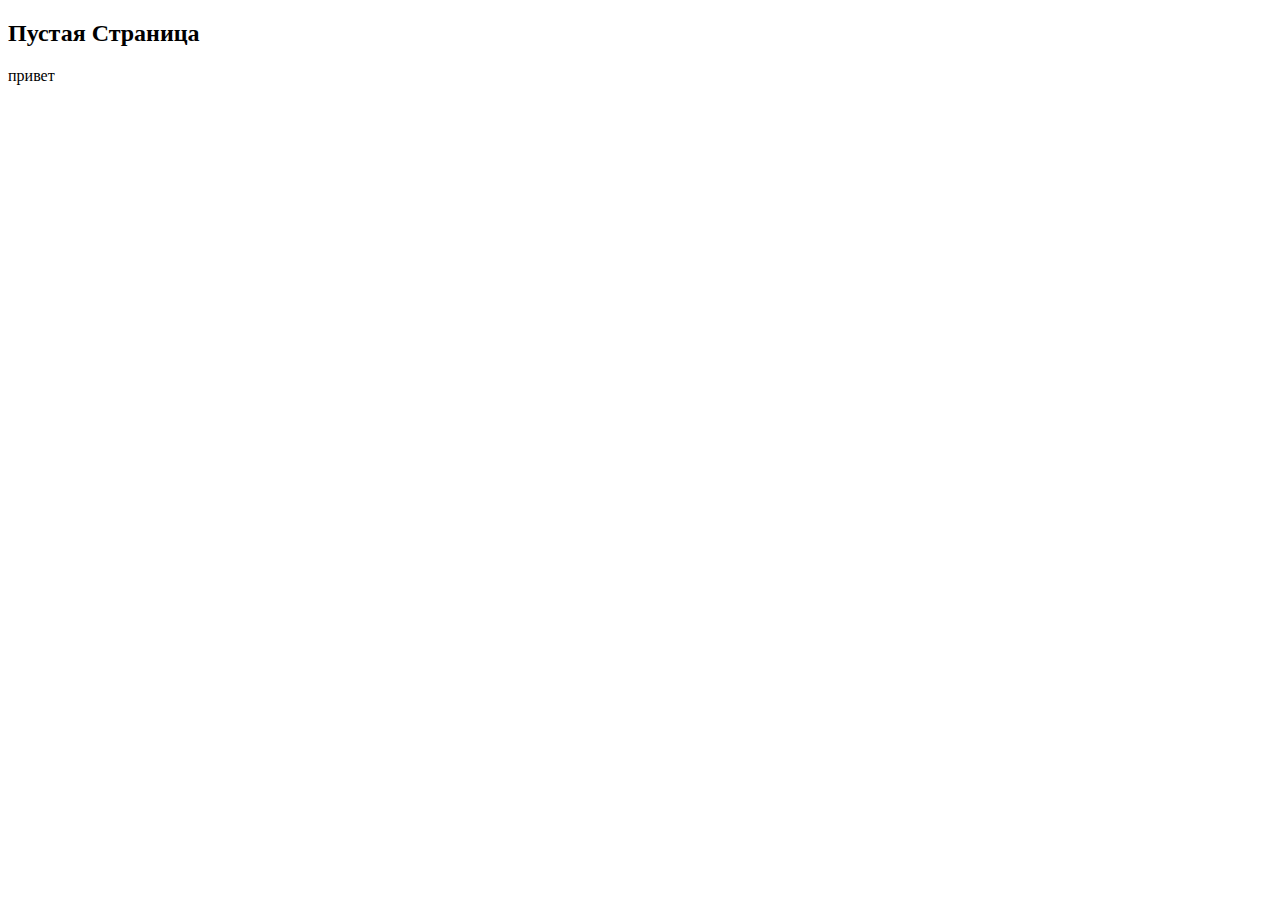
==== blank.html @ 996dacc6 "перемещает файлы уровнем выше" ====
<!DOCTYPE html>
<html lang="ru">
<head>
	<meta charset="UTF-8">
	<meta name="viewport" content="width=device-width, initial-scale=1.0">
	<title>Document</title>
</head>
<body>
	<h2>Пустая Страница</h2>
	<p>привет</p>
	
</body>
</html>
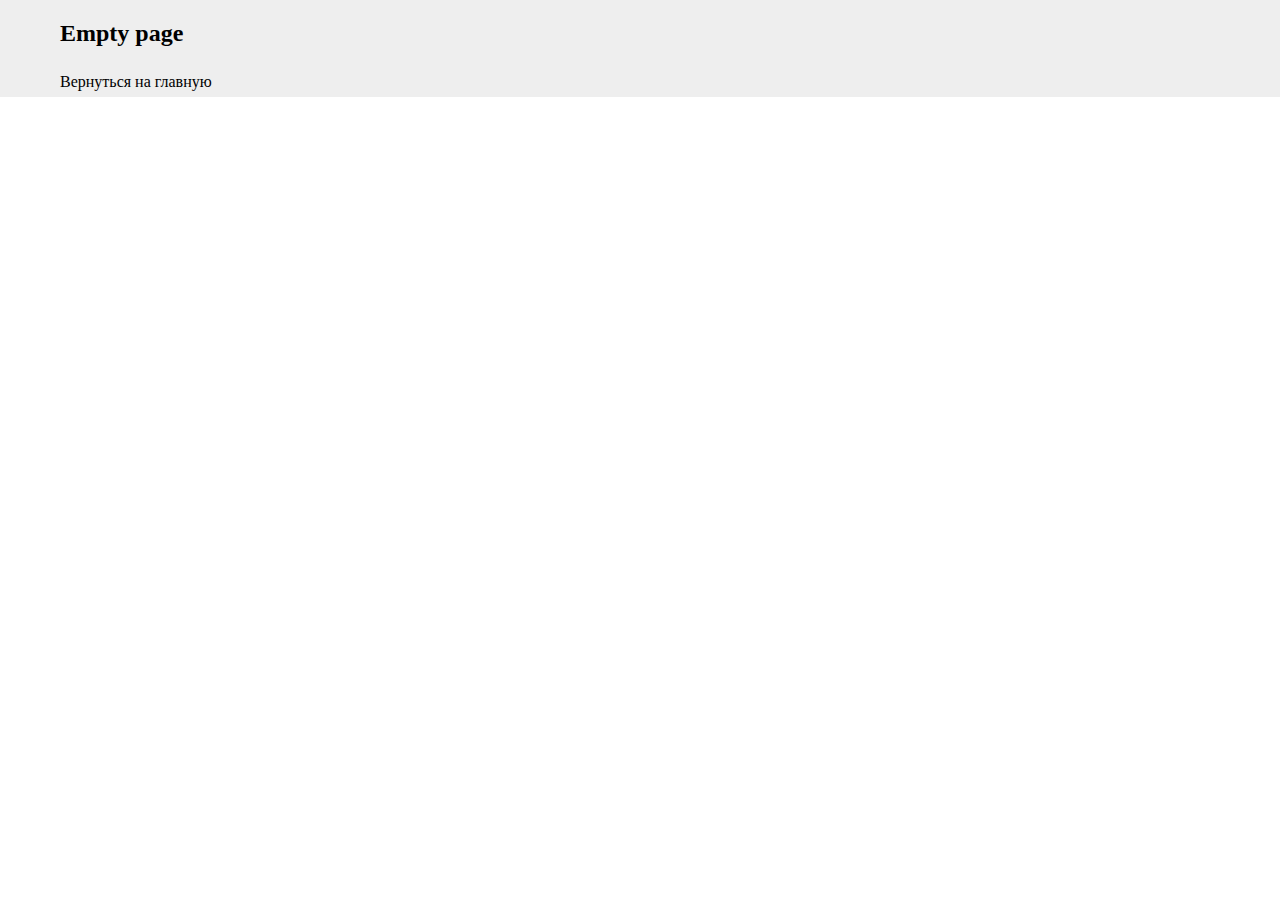
==== commit d873475d: "Правки" ====
--- a/blank.html
+++ b/blank.html
@@ -1,13 +1,24 @@
 <!DOCTYPE html>
 <html lang="ru">
-<head>
-	<meta charset="UTF-8">
-	<meta name="viewport" content="width=device-width, initial-scale=1.0">
-	<title>Document</title>
-</head>
-<body>
-	<h2>Пустая Страница</h2>
-	<p>привет</p>
-	
-</body>
-</html>+
+  <head>
+    <meta charset="UTF-8">
+    <meta name="viewport" content="width=device-width, initial-scale=1.0">
+    <title>Nerds - дизайн студия из Краснодара</title>
+    <link rel="icon" href="favicon.ico">
+    <link rel="icon" href="icon.svg" type="image/svg+xml">
+    <link rel="apple-touch-icon" href="img/icons/180.png">
+    <link rel="manifest" href="manifest.webmanifest">
+    <link rel="stylesheet" href="css/normalize.css">
+    <!-- <link rel="stylesheet" href="css/style.min.css"> -->
+    <link rel="stylesheet" href="css/style.css">
+  </head>
+
+  <header class="main-header">
+    <div class="container">
+      <h2>Empty page</h2>
+      <a href="index.html">Вернуться на главную</a>
+    </div>
+  </header>
+
+</html>
--- a/css/style.min.css
+++ b/css/style.min.css
@@ -0,0 +1 @@
+@-webkit-keyframes bounce{0%{-webkit-transform:translateY(800px);transform:translateY(800px)}50%{-webkit-transform:translateY(200px);transform:translateY(200px)}to{-webkit-transform:translateY(0);transform:translateY(0)}}@keyframes bounce{0%{-webkit-transform:translateY(800px);transform:translateY(800px)}50%{-webkit-transform:translateY(200px);transform:translateY(200px)}to{-webkit-transform:translateY(0);transform:translateY(0)}}@-webkit-keyframes shake{0%,to{-webkit-transform:translateX(0);transform:translateX(0)}10%,30%,50%,70%,90%{-webkit-transform:translateX(-10px);transform:translateX(-10px)}20%,40%,60%,80%{-webkit-transform:translateX(10px);transform:translateX(10px)}}@keyframes shake{0%,to{-webkit-transform:translateX(0);transform:translateX(0)}10%,30%,50%,70%,90%{-webkit-transform:translateX(-10px);transform:translateX(-10px)}20%,40%,60%,80%{-webkit-transform:translateX(10px);transform:translateX(10px)}}@font-face{font-family:"Roboto";src:url(../fonts/roboto.woff2) format(woff2),url(../fonts/roboto.woff) format(woff);font-weight:400;font-style:normal}@font-face{font-family:"Roboto";src:url(../fonts/robotomedium.woff2) format(woff2),url(../fonts/robotomedium.woff) format(woff);font-weight:500;font-style:normal}@font-face{font-family:"Roboto";src:url(../fonts/robotobold.woff2) format(woff2),url(../fonts/robotobold.woff) format(woff);font-weight:700;font-style:normal}:root{--basic-gray:#EEEEEE;--basic-darkgray:#4D4D4D;--textarea:#a2a2a2;--basic-lightgray:rgba(77,77,77,0.12);--basic-btn-gray:rgba(77,77,77,0.4);--basic-icons-gray:#E1E1E1;--basic-hover-gray:#DFDFDF;--basic-active-gray:#D5D5D5;--basic-br-gray:#DBDBDB;--basic-link-gray:rgba(166,166,166,0.2);--basic-linkhover-gray:rgba(166,166,166, 1);--basic-linkactive-gray:#231F20;--basic-red:#FB565A;--basic-hover-red:#E74246;--basic-active-red:#D7373B;--basic-link-red:rgba(251,86,90,0.3);--basic-linkactive-red:rgba(251,86,90,0.1);--basic-green:#00CA74;--basic-hover-green:#00BC6C;--basic-active-green:#00AA62;--basic-yellow:#EFC849;--basic-hover-yellow:#EAB534;--basic-active-yellow:#E5A722;--basic-white:#ffffff;--basic-black:#000000;--basic-text-gray:#283136}a{text-decoration:none}.page{height:100%}.page-body,a{color:var(--basic-black)}.page-body{position:relative;background-color:var(--basic-white);min-width:1160px;margin:0;padding:0;font-family:"Roboto","Arial",sans-serif;font-weight:400;font-size:16px;line-height:24px;min-height:100%}.page-body h1{font-weight:500;font-size:55px;line-height:55px}.container{width:1160px;margin:0 auto;padding:0 10px}.visually-hidden:not(:focus):not(:active),input[type=checkbox].visually-hidden,input[type=radio].visually-hidden{position:absolute;width:1px;height:1px;margin:-1px;border:0;padding:0;white-space:nowrap;-webkit-clip-path:inset(100%);clip-path:inset(100%);clip:rect(0 0 0 0);overflow:hidden}.main{margin-top:0;background-color:var(--basic-white)}.heading{text-align:center;margin-top:32px;margin-bottom:52px}.slider ul{margin:0;padding:0}.slider{position:relative;color:#000;padding-top:5%}.slide-wrapper{display:-webkit-box;display:-ms-flexbox;display:flex;-webkit-box-orient:vertical;-webkit-box-direction:normal;-ms-flex-direction:column;flex-direction:column}.slider-item{min-height:358px;margin-top:-4%}.site-wrapper{min-width:940px;background-position:top right;background-color:var(--basic-gray);background-repeat:no-repeat}.slide-background{position:absolute;top:-1%;left:397px;width:760px;height:431px;background-repeat:no-repeat;-o-object-fit:contain;object-fit:contain;background-position:right bottom;z-index:13}.site-wrapper-1,.site-wrapper-2,.site-wrapper-3{background-color:var(--basic-gray)}.site-wrapper-2,.site-wrapper-3{background-image:url(../img/content/slide2.png);background-position:right bottom;padding:13px 0 83px;background-repeat:no-repeat}.site-wrapper-3{background-image:url(../img/content/slide3.png)}.slider-list{margin:0;padding:0;list-style:none}.slide{display:none}.slide-current{display:block}.slide-title{width:700px;margin-bottom:0;margin-top:57px;font-size:55px;line-height:55px;font-weight:500;max-width:33%}.slider-item p{font-weight:400;font-size:16px;line-height:24px;margin-top:28px;max-width:30%}.main-header,.slider-controls{display:-webkit-box;display:-ms-flexbox;display:flex}.slider-controls{position:absolute;-webkit-box-pack:justify;-ms-flex-pack:justify;justify-content:space-between;bottom:23%;left:46%;z-index:20;width:90px}.slider-controls button,.slider-controls button::after{position:relative;padding:0;width:17px;height:17px;background-color:#fff;border:0;border-radius:50%;cursor:pointer}.slider-controls button::after{content:"";position:absolute;top:4px;left:4px;width:5px;height:5px;border:2px solid gray;opacity:0;display:block}.slider-controls .current::after{opacity:1}.main-header{-webkit-box-orient:vertical;-webkit-box-direction:normal;-ms-flex-direction:column;flex-direction:column;-webkit-box-align:center;-ms-flex-align:center;align-items:center;-ms-flex-wrap:wrap;flex-wrap:wrap;min-width:1160px;font-weight:500;background-color:var(--basic-gray);padding:0 10px}.main-header a{font-weight:500;font-size:16px;line-height:30px}.main-header-logo{color:var(--basic-black);padding-top:48px}.main-header-logo img:hover{opacity:.7}.main-header-logo img:active{opacity:.3}.main-navigation-wrapper{width:100%;background-color:var(--basic-gray)}.main-navigation,.site-navigation{display:-webkit-box;display:-ms-flexbox;display:flex}.main-navigation{-webkit-box-orient:vertical;-webkit-box-direction:normal;-webkit-box-pack:justify;-ms-flex-pack:justify;justify-content:space-between;-webkit-box-align:start;-ms-flex-align:start;align-items:flex-start;-ms-flex-direction:row;flex-direction:row;font-size:16px;line-height:20px;color:var(--basic-white);background-color:transparent}.site-navigation{-ms-flex-wrap:wrap;flex-wrap:wrap;width:518px;margin:74px 0 0;padding:0;list-style:none}.site-navigation li{margin-right:9%;margin-bottom:4%}.site-navigation li:nth-child(4n){margin-right:0}.cart,.site-navigation-current{position:relative}.site-navigation-current::after{content:"";position:absolute;right:20px;bottom:-17px;left:0;height:2px;width:100%;background-color:var(--basic-red)}.site-navigation a{padding:0;text-transform:uppercase}.main-navigation a:hover{color:var(--basic-red)}.main-navigation a:active,.maket-popup:active h2{color:var(--basic-black);opacity:.3}.cart{margin-top:74px;max-width:17%}.shopping_cart{text-transform:uppercase}.shopping_cart a,.site-navigation a{font-weight:500;font-size:16px;line-height:30px}.shopping_cart::before{content:"";width:32px;height:32px;position:absolute;background-image:url(../img/icons/cart.svg);background-repeat:no-repeat;top:8px;left:-38px}.submit{width:259px;height:50px;border-radius:3px;margin-top:20px;border:0}.submit button:active,button:focus{outline:0;decoration:none}.submit:hover{background-color:var(--basic-hover-red)}.submit:active{background-color:var(--basic-active-red)}.button{font-weight:500;font-size:16px;line-height:45px;border-radius:3px;text-transform:uppercase;cursor:pointer;text-align:center;background-color:var(--basic-red);color:var(--basic-white)}.button:active{color:rgba(255,255,255,.3);-webkit-box-shadow:inset 0 3px 0 rgba(0,1,1,.1);box-shadow:inset 0 3px 0 rgba(0,1,1,.1)}.btn-sort{cursor:pointer;opacity:.3}.btn-sort:hover{opacity:.6}.btn-sort:active,.partnership-item:hover img{opacity:1}.btn-green-order,.btn-more,.btn-red-order,.btn-yellow-order{background-color:var(--basic-red);width:240px;display:block;border-radius:3px;margin-top:37px;padding:3px 0}.btn-more:hover{background-color:var(--basic-hover-red)}.btn-more:active{background-color:var(--basic-active-red)}.btn-green-order,.btn-red-order,.btn-yellow-order{width:160px;margin-top:6px;padding:1% 0;-webkit-box-ordinal-group:4;-ms-flex-order:3;order:3}.btn-red-order:hover{background-color:var(--basic-hover-red)}.btn-red-order:active{background-color:var(--basic-active-red)}.btn-green-order,.btn-yellow-order{background-color:var(--basic-green)}.btn-green-order:hover{background-color:var(--basic-hover-green)}.btn-green-order:active{background-color:var(--basic-active-green)}.btn-yellow-order{background-color:var(--basic-yellow)}.btn-yellow-order:hover{background-color:var(--basic-hover-yellow)}.btn-yellow-order:active{background-color:var(--basic-active-yellow)}.btn-social{background-color:var(--basic-icons-gray);border-radius:50%;width:81px;height:81px;position:relative}.btn-social:hover{background:-webkit-gradient(linear,left bottom,left top,from(#e74246),to(#e74246)),#fff;background:-o-linear-gradient(bottom,#e74246,#e74246),#fff;background:linear-gradient(0deg,#e74246,#e74246),#fff}.btn-social:active{background:-webkit-gradient(linear,left bottom,left top,from(#d7373b),to(#d7373b)),#fff;background:-o-linear-gradient(bottom,#d7373b,#d7373b),#fff;background:linear-gradient(0deg,#d7373b,#d7373b),#fff}.btn-social img{position:absolute;left:30px;top:33px;max-width:25px;max-height:25px;-o-object-fit:contain;object-fit:contain}.btn-social:last-child{margin-right:0}.icon-active:active{opacity:.3}.btn-write{background-color:var(--basic-red);width:199px;padding:2px 10px;display:block;border-radius:3px;margin:9px auto 10px}.btn-write:hover{background-color:var(--basic-hover-red)}.btn-write:active{background-color:var(--basic-active-red)}.btn-maket{padding:16px 73.5px;border-radius:3px}.btn-maket:hover{background-color:var(--basic-hover-red)}.btn-maket:active{background-color:var(--basic-active-red)}.btn-pagination{width:50px;margin:10px;-webkit-box-sizing:border-box;box-sizing:border-box;line-height:50px}.active-pagination,.btn-pagination,.btn-pagination-next{height:50px;display:inline-block;text-align:center;border-radius:3px;background:var(--basic-gray)}.active-pagination,.btn-pagination:hover{outline:3px transparent;-webkit-box-sizing:border-box;box-sizing:border-box}.active-pagination{border:3px solid var(--basic-gray);line-height:45px;width:50px;margin:10px 10px 0 0}.btn-pagination:hover{background:var(--basic-hover-gray);cursor:pointer}.btn-pagination:active{background:var(--basic-active-gray);-webkit-box-shadow:inset 0 3px 0 rgba(0,1,1,.1);box-shadow:inset 0 3px 0 rgba(0,1,1,.1);color:#a6a6a6;border:0;outline:3px transparent;line-height:50px}.btn-pagination-next{width:260px;margin:10px}.btn-pagination-next,.btn-pagination:active,.btn-show,.btn-show:hover{-webkit-box-sizing:border-box;box-sizing:border-box}.btn-show{width:260px;min-height:50px;display:inline-block;text-align:center;margin-top:34px;background-color:var(--basic-gray);border-radius:3px;background:var(--basic-gray);border:3px solid var(--basic-gray);text-transform:uppercase;outline:0}.btn-show:hover{background:var(--basic-br-gray);border:3px solid var(--basic-br-gray);cursor:pointer}.btn-show:active{background:var(--basic-active-gray);border:3px solid var(--basic-active-gray);-webkit-box-shadow:inset 0 3px 0 rgba(0,1,1,.1);box-shadow:inset 0 3px 0 rgba(0,1,1,.1);color:#a6a6a6}.pagination-item a,.services{padding:0}.services-item,.services-list{display:-webkit-box;display:-ms-flexbox;display:flex}.services-list{list-style-type:none;padding:0;margin-bottom:67px;margin-top:74px;-ms-flex-wrap:wrap;flex-wrap:wrap}.services-item{margin-right:100px;margin-bottom:1%;-webkit-box-orient:vertical;-webkit-box-direction:normal;-ms-flex-direction:column;flex-direction:column;max-width:26%}.advantages-item:nth-child(3),.services-item:nth-child(3n){margin-right:0}.features h3,.services-item h3{font-weight:700;text-transform:uppercase}.services-item h3{-webkit-box-ordinal-group:2;-ms-flex-order:1;order:1;font-size:24px;line-height:30px;margin:24px 0 0;max-width:100%}.features p,.services-item p{font-weight:400;line-height:24px}.services-item p{font-size:16px;margin-bottom:27px;-webkit-box-ordinal-group:3;-ms-flex-order:2;order:2}.services-item img{width:300px;height:146px;-o-object-fit:contain;object-fit:contain}.features,.features-list{display:-webkit-box;display:-ms-flexbox;display:flex;-webkit-box-orient:vertical;-webkit-box-direction:normal;-ms-flex-direction:column;flex-direction:column;-webkit-box-pack:justify;-ms-flex-pack:justify;justify-content:space-between}.features{max-width:69%;width:inherit}.features h2{font-weight:500;font-size:45px;line-height:45px;margin:76px 0 0;max-width:83%}.features h3{margin:37px 0 0;max-width:80%}.features p{font-size:17px;margin:32px 0 0;max-width:80%}.features-list{list-style-type:none;min-height:121px;max-width:75%;padding-left:38px;margin:22px 0 0}.advantages h3,.features h3,.features-item{font-size:16px;line-height:24px}.features-item{font-weight:400;position:relative;letter-spacing:.5px;max-width:100%}.features-item::before{content:"";position:absolute;width:25px;height:2px;top:11px;left:-38px;background-color:var(--basic-red);margin-right:15px;-webkit-transform:rotate(180deg);-ms-transform:rotate(180deg);transform:rotate(180deg)}.advantages,.advantages-list{display:-webkit-box;display:-ms-flexbox;display:flex}.advantages{-webkit-box-orient:vertical;-webkit-box-direction:normal;-ms-flex-direction:column;flex-direction:column;-webkit-box-align:center;-ms-flex-align:center;align-items:center;max-width:31%}.advantages h3{font-weight:700;text-transform:uppercase;margin:25px 0 0}.advantages-list{-ms-flex-wrap:wrap;flex-wrap:wrap;list-style-type:none;min-width:100%;font-weight:700;font-size:45px;line-height:64px;padding:0;margin-top:30px;margin-bottom:0}.advantages-item{margin-right:17px}.advantages-item p:nth-child(2){margin-top:10px;width:-webkit-min-content;width:-moz-min-content;width:min-content}.advantages-item p:first-of-type{font-weight:700;font-size:45px;line-height:64px}.advantages-item sup{font-weight:700;font-size:26px;line-height:40px;top:-.7em}.advantages-item p{font-weight:500;font-size:16px;line-height:21px;margin:0;color:var(--basic-text-gray)}.link-logo-adavantages{margin-top:34px}.link-logo-adavantages img{width:352px;height:220px;-o-object-fit:contain;object-fit:contain}.wrapper-features-advantages{display:-webkit-box;display:-ms-flexbox;display:flex;min-height:454px;-webkit-box-pack:justify;-ms-flex-pack:justify;justify-content:space-between;width:inherit}.partnership{margin:73px auto}.partnership-list{display:-webkit-box;display:-ms-flexbox;display:flex;-ms-flex-wrap:wrap;flex-wrap:wrap;-webkit-box-align:stretch;-ms-flex-align:stretch;align-items:stretch;-webkit-box-pack:start;-ms-flex-pack:start;justify-content:flex-start;list-style-type:none;padding:0;margin:0}.partnership-list::after,.partnership-list::before{content:"";min-width:100%;height:2px;margin-bottom:63px;background-color:var(--basic-gray)}.partnership-list::after{margin-top:9px;margin-bottom:38px}.partnership-item{position:relative;min-width:20%;margin:0 3% 1%}.partnership-item:nth-child(4n){margin-right:0;min-width:19%}.partnership-item img{opacity:.2;max-width:210px;max-height:200px;-o-object-fit:contain;object-fit:contain}.partnership-item::after{content:"";position:absolute;width:2px;height:52px;background-color:var(--basic-gray);opacity:1;right:-14px}.partnership-item:nth-child(4n+4)::after{display:none}.partnership-item img:active{opacity:.1}.contacts-button-map img,.main-footer{z-index:1}.map-iframe{width:100%}.map,.map-wrapper{background-position:center center;background-repeat:no-repeat}.map-wrapper{position:relative;display:-webkit-box;display:-ms-flexbox;display:flex;-webkit-box-pack:center;-ms-flex-pack:center;justify-content:center;background-attachment:fixed;background-size:contain;background-color:var(--basic-white);z-index:0}.map-wrapper iframe{z-index:0;width:100%}.map{background-image:url(../img/content/map-main.png)}.main-footer p:first-child{margin-top:14px}.footer-social,.text-footer{display:-webkit-box;display:-ms-flexbox;display:flex}.footer-social{-webkit-box-pack:justify;-ms-flex-pack:justify;justify-content:space-between;min-width:23%;margin-right:11%}.text-footer{-webkit-box-orient:vertical;-webkit-box-direction:normal;-ms-flex-direction:column;flex-direction:column;min-width:66%}.text-footer p:nth-child(2){margin-top:8px;max-width:70%}.text-prefer-footer{font-size:36px;line-height:36px;margin-bottom:0;font-weight:700}.modal-close,.modal-close::after{position:absolute;width:22px;height:22px}.modal-close{top:51px;right:89px;border:0;cursor:pointer;background-color:transparent;-webkit-animation:bounce .6s;animation:bounce .6s}.modal-close::after{content:"";top:0;left:0;background-image:url(../img/popup/modal-close.svg);background-repeat:no-repeat;background-position:0 0;opacity:.4}.modal-close:hover::after{opacity:1}.modal-close:active::after{opacity:.1}.popup-contacts-wrapper{font-weight:400;font-size:16px;line-height:18px;text-align:center;display:-webkit-box;display:-ms-flexbox;display:flex;-webkit-box-orient:vertical;-webkit-box-direction:normal;-ms-flex-direction:column;flex-direction:column;-ms-flex-pack:distribute;justify-content:space-around;position:absolute;top:10px;left:-210px;z-index:1}.wrapper-contacts{text-align:left;line-height:15px;width:68%;min-height:53%;word-break:break-all;z-index:1}.wrapper-contacts p:first-of-type{margin-top:-14px;margin-bottom:21px;min-height:11%}.contacts-phone{margin-bottom:30px}.popup-contacts h2{margin-top:9px;font-size:18px;margin-bottom:42px;max-height:17%;line-height:30px;max-width:100%}.popup-email{display:none;color:var(--basic-black)}.modal-show{display:block;-webkit-animation:bounce .6s;animation:bounce .6s}.modal-error{-webkit-animation:shake .6s;animation:shake .6s}.popup-email{position:fixed;top:0;right:0;bottom:0;left:0;margin:auto;width:960px;height:564px;z-index:51;background-color:var(--basic-white);-webkit-box-shadow:0 4px 4px rgba(0,0,0,.25);box-shadow:0 4px 4px rgba(0,0,0,.25)}.popup-email h2{margin-left:98px;font-size:44px;margin-top:49px}.email-form{display:-webkit-box;display:-ms-flexbox;display:flex;-ms-flex-wrap:wrap;flex-wrap:wrap;-webkit-box-pack:justify;-ms-flex-pack:justify;justify-content:space-between;margin:55px 0}.textarea{color:var(--textarea);padding-left:16px;padding-top:16px;min-width:740px}.email-icon-user,.user-icon-name{padding:16px}.wrapper-email{display:-webkit-box;display:-ms-flexbox;display:flex;-webkit-box-pack:justify;-ms-flex-pack:justify;justify-content:space-between;margin-top:-20px}.wrapper-email input[type=text],input[type=email]{min-width:324px}.wrapper-email input[type=text]{margin-right:38px}.map{position:relative;margin-top:-32px;z-index:1}.popup-contacts{position:absolute;-webkit-box-orient:vertical;-webkit-box-direction:normal;-ms-flex-direction:column;flex-direction:column;display:-webkit-box;display:-ms-flexbox;display:flex;-webkit-box-align:center;-ms-flex-align:center;align-items:center;-webkit-box-pack:center;-ms-flex-pack:center;justify-content:center;min-width:319px;min-height:308px;top:44px;left:220px;z-index:10;background-color:var(--basic-white)}.heading-email{width:960px;padding-left:100px}.heading-email h2{font-weight:700;font-size:45px;line-height:53px}.email-form{padding-left:100px;padding-right:100px}.maket-popup{background-color:var(--basic-gray);width:360px;height:231px;text-align:center;padding-top:10px;position:absolute;top:337px;-webkit-box-shadow:0 4px 4px rgba(0,0,0,.25);box-shadow:0 4px 4px rgba(0,0,0,.25);border-radius:3px;opacity:0}.maket-popup h2{text-transform:uppercase;font-size:18px;margin-top:32px;margin-bottom:-6px}.btn-maket-heading:hover{color:var(--basic-red);-webkit-transition:1s;-o-transition:1s;transition:1s}.btn-maket-heading:active{color:var(--basic-black);opacity:.3;-webkit-transition:0s;-o-transition:0s;transition:0s}.maket-popup p{margin-bottom:33px;line-height:22px}.footer-wrapper{display:-webkit-box;display:-ms-flexbox;display:flex;-webkit-box-pack:justify;-ms-flex-pack:justify;justify-content:space-between;-webkit-box-orient:horizontal;-webkit-box-direction:normal;-ms-flex-direction:row;flex-direction:row;-webkit-box-align:center;-ms-flex-align:center;align-items:center;min-height:216px}.product-maket-list{display:-ms-grid;display:grid;-ms-grid-columns:1fr 0 1fr;grid-template-columns:1fr 1fr;gap:67px 0;padding:0;margin-top:71px}.product-maket-item{list-style-type:none;position:relative;margin-right:42px}.product-maket-item:nth-child(even){margin-right:0}.maket-browser::before{content:"";position:absolute;top:-40px;left:-1px;width:360px;height:40px;background-image:url(../img/content/browserdark.svg);background-repeat:no-repeat;background-position:0 0;opacity:.3}.product-maket-item:hover .maket-browser::before,.product-maket-item:hover .maket-popup{opacity:1;-webkit-transition:1s;-o-transition:1s;transition:1s}.wrapper-grid-makets,.wrapper-maket-filter{display:-ms-grid;display:grid;-ms-grid-columns:-webkit-min-content 1fr;-ms-grid-columns:min-content 1fr;grid-template-columns:-webkit-min-content 1fr;grid-template-columns:min-content 1fr}.wrapper-maket-filter{min-width:1160px}.form-filter{margin-top:55px;width:281px}.form-filter .filter-max,.form-filter .filter-min{font-weight:400;font-size:16px;line-height:22px;text-transform:uppercase}.filter-cost{-ms-grid-row:1;-ms-grid-row-span:2;grid-row:1/3;margin-top:23px;min-width:400px}.filter-cost h2,.filter-sort h2{font-weight:700;font-size:18px;line-height:30px;text-transform:uppercase}.filter-cost h2{margin-top:56px}.filter-maket-list{margin-top:17px}.filter-maket-item{list-style-type:none}.border-none{border:0}.filter-sort h2{max-width:50%}.filter-sort,.filter-sort-list{display:-webkit-box;display:-ms-flexbox;display:flex;-webkit-box-pack:justify;-ms-flex-pack:justify;justify-content:space-between}.filter-sort{margin-top:60px}.filter-sort-list{-ms-flex-wrap:nowrap;flex-wrap:nowrap;padding:0;max-width:48%;min-width:358px}.filter-sort-item{list-style-type:none;margin-right:20px;margin-bottom:3%;font-size:14px;line-height:18px;text-transform:uppercase;word-break:break-all;max-width:30%}.sort-down{margin-right:16px;margin-left:6%}.sort-up{margin-right:0}.btn-filter-active,.btn-sort-down{opacity:1}.filter-features,.filter-item{margin:0;padding:0;border:0}.filter-features{margin:33px 0 0}.filter-features legend,.filter-item legend{font-size:18px;line-height:24px;text-transform:uppercase;font-weight:700}.range-filter{width:260px;margin-top:49px;margin-bottom:59px}.range-controls{position:relative;height:41px;margin-bottom:15px;padding:39px 20px 0;background-color:#f1f1f1;border-radius:5px}.range-controls .scale{height:2px;background-color:#d7dcde}.range-controls .bar{width:70%;height:2px;background-color:#00ca74}.toggle{position:absolute;top:31px;left:0;border:8px solid var(--basic-white);width:4px;height:4px;padding:0;background-color:#ababab;border-radius:50%;-webkit-box-shadow:0 2px 1px 0 #cfcfcf;box-shadow:0 2px 1px 0 #cfcfcf;cursor:pointer}.toggle-min{left:18px}.toggle-max{left:160px}.price-controls label{text-transform:uppercase;font-family:"Roboto","Arial",sans-serif;font-size:16px;margin-right:0}.price-controls input{width:77px;height:32px;background-color:var(--basic-gray);border:0;border-radius:5px;color:var(--basic-text-gray);text-align:center;margin-left:10px;font-family:inherit;font-size:inherit}.min-price{margin-left:-3px}.max-price{margin-right:-3px}.price-controls{display:-webkit-box;display:-ms-flexbox;display:flex;-webkit-box-pack:justify;-ms-flex-pack:justify;justify-content:space-between;margin-top:20px}.filter-option{position:relative;display:block;cursor:pointer;-webkit-user-select:none;-moz-user-select:none;-ms-user-select:none;user-select:none;margin-bottom:15px}.filter-input-checkbox+label::before{content:"";position:absolute;left:-40px;top:0;width:19px;height:19px;border:2px solid var(--basic-darkgray);opacity:.4;border-radius:3px}.filter-input-checkbox:checked+label::after{content:"";position:absolute;top:0;left:-40px;width:26px;height:26px;background-image:url(../img/content/checkboxon.svg);background-repeat:no-repeat;background-position:0 0;opacity:1}.filter-input-checkbox:checked+label::before{border:0}.filter-input-checkbox:disabled+label::after{opacity:.1}.filter-input-radio+label::before{content:"";position:absolute;left:-40px;top:0;width:21px;height:21px;border:4px solid var(--basic-darkgray);border-radius:50%;opacity:.4}.filter-input-radio:checked+label::after{content:"";position:absolute;top:9px;left:-31px;width:11px;height:11px;background-color:var(--basic-darkgray);border-radius:50%;opacity:.4}.filter-input-radio:disabled+label::after,.filter-input-radio:disabled+label::before{opacity:.1}.pagination{list-style-type:none;display:-webkit-box;display:-ms-flexbox;display:flex;-ms-flex-wrap:wrap;flex-wrap:wrap;max-width:100%;padding:0;margin-bottom:82px;text-transform:uppercase;font-weight:700;margin-top:40px}.btn-pagination:first-child{padding-left:0;margin-left:0}.active-pagination{background-color:var(--basic-white)}.padding-none{padding:0}
--- a/css/style.css
+++ b/css/style.css
@@ -0,0 +1,1700 @@
+/* Fonts */
+
+@font-face {
+  font-family: "Roboto";
+  src: url("../fonts/roboto.woff2") format("woff2"), url("../fonts/roboto.woff") format("woff");
+  font-weight: 400;
+  font-style: normal;
+}
+
+@font-face {
+  font-family: "Roboto";
+  src: url("../fonts/robotomedium.woff2") format("woff2"), url("../fonts/robotomedium.woff") format("woff");
+  font-weight: 500;
+  font-style: normal;
+}
+
+@font-face {
+  font-family: "Roboto";
+  src: url("../fonts/robotobold.woff2") format("woff2"), url("../fonts/robotobold.woff") format("woff");
+  font-weight: 700;
+  font-style: normal;
+}
+
+/* Variables */
+
+:root {
+  /* Gray */
+  --basic-gray: #EEEEEE;
+  --basic-darkgray: #4D4D4D;
+  --textarea: #a2a2a2;
+  --bascic-graay: #ababab
+  --basic-lightgray: rgba(77, 77, 77, 0.12);
+  --basic-btn-gray: rgba(77, 77, 77, 0.4);
+  --basic-icons-gray: #E1E1E1;
+  --basic-cfcfcgray: #cfcfcf;
+  --basic-lightwhite: #f1f1f1;
+  --basic-hover-gray: #DFDFDF;
+  --basic-active-gray: #D5D5D5
+  --basic-whitegray: #d7dcde;
+  --basic-br-gray: #DBDBDB;
+  --basic-link-gray: rgba(166, 166, 166, 0.2);
+  --basic-linkhover-gray: rgba(166, 166, 166, 1);
+  --basic-linkactive-gray: #231F20;
+  /* Red */
+  --basic-red: #FB565A;
+  --basic-hover-red: #E74246;
+  --basic-active-red: #D7373B;
+  --basic-link-red: rgba(251, 86, 90, 0.3);
+  --basic-linkactive-red: rgba(251, 86, 90, 0.1);
+  /* Green */
+  --basic-green: #00CA74;
+  --basic-hover-green: #00BC6C;
+  --basic-active-green: #00AA62;
+  /* Yellow */
+  --basic-yellow: #EFC849;
+  --basic-hover-yellow: #EAB534;
+  --basic-active-yellow: #E5A722;
+  /* Classic */
+  --basic-white: #ffffff;
+  --basic-black: #000000;
+  --basic-text-gray: #283136;
+}
+
+/* Global */
+
+a {
+  text-decoration: none;
+  color: var(--basic-black);
+}
+
+.page {
+  height: 100%;
+}
+
+.page-body {
+  position: relative;
+  background-color: var(--basic-white);
+  min-width: 1160px;
+  margin: 0;
+  padding: 0;
+  font-family: "Roboto", "Arial", sans-serif;
+  font-weight: 400;
+  font-size: 16px;
+  line-height: 24px;
+  color: var(--basic-black);
+  min-height: 100%;
+}
+
+.page-body h1 {
+  font-weight: 500;
+  font-size: 55px;
+  line-height: 55px;
+}
+
+.container {
+  width: 1160px;
+  margin: 0 auto;
+  padding: 0 10px;
+}
+
+.visually-hidden:not(:focus):not(:active), input[type="checkbox"].visually-hidden, input[type="radio"].visually-hidden {
+  position: absolute;
+  width: 1px;
+  height: 1px;
+  margin: -1px;
+  border: 0;
+  padding: 0;
+  white-space: nowrap;
+  clip-path: inset(100%);
+  clip: rect(0 0 0 0);
+  overflow: hidden;
+}
+
+.main {
+  margin-top: 0;
+  background-color: var(--basic-white);
+}
+
+.heading {
+  text-align: center;
+  margin-top: 32px;
+  margin-bottom: 52px;
+}
+
+/* Sections slider */
+
+.slider ul {
+  padding: 0;
+}
+
+.slider {
+  position: relative;
+  color: black;
+  padding-top: 5%;
+}
+
+.slide-wrapper {
+  display: flex;
+  flex-direction: column;
+}
+
+.slider-item {
+  min-height: 358px;
+  margin-top: -4%;
+}
+
+.site-wrapper {
+  min-width: 940px;
+  background-repeat: no-repeat;
+  background-position: top right;
+  background-color: var(--basic-gray);
+  background-repeat: no-repeat;
+}
+
+.slide-background {
+  position: absolute;
+  top: -1%;
+  left: 397px;
+  background-repeat: no-repeat;
+  object-fit: contain;
+  background-position: right bottom;
+  z-index: 13;
+}
+
+.site-wrapper-1 {
+  background-color: var(--basic-gray);
+}
+
+.site-wrapper-2 {
+  background-color: var(--basic-gray);
+  background-image: url("../img/content/slide2.png");
+  background-position: right bottom;
+  padding: 13px 0px 83px;
+  background-repeat: no-repeat;
+}
+
+.site-wrapper-3 {
+  background-color: var(--basic-gray);
+  background-image: url("../img/content/slide3.png");
+  background-position: right bottom;
+  padding: 13px 0px 83px;
+  background-repeat: no-repeat;
+}
+
+.slider-list {
+  margin: 0;
+  padding: 0;
+  list-style: none;
+}
+
+.slider ul {
+  margin: 0;
+  padding: 0;
+}
+
+.slide {
+  display: none;
+}
+
+.slide-current {
+  display: block;
+}
+
+.slide-title {
+  width: 700px;
+  margin-bottom: 0px;
+  margin-top: 57px;
+  font-size: 55px;
+  line-height: 55px;
+  font-weight: 500;
+  max-width: 33%;
+}
+
+.slider-item p {
+  font-weight: 400;
+  font-size: 16px;
+  line-height: 24px;
+  margin-top: 28px;
+  max-width: 35%;
+}
+
+.slider-controls {
+  display: flex;
+  position: absolute;
+  justify-content: space-between;
+  bottom: 23%;
+  left: 46%;
+  z-index: 20;
+  width: 90px;
+}
+
+.slider-controls button {
+  position: relative;
+  padding: 0;
+  width: 17px;
+  height: 17px;
+  background-color: white;
+  border: none;
+  border-radius: 50%;
+  cursor: pointer;
+}
+
+.slider-controls button::after {
+  content: "";
+  position: absolute;
+  top: 4px;
+  left: 4px;
+  padding: 0;
+  width: 5px;
+  height: 5px;
+  background-color: white;
+  border: 2px solid gray;
+  border-radius: 50%;
+  cursor: pointer;
+  opacity: 0;
+  display: block;
+}
+
+.slider-controls .current::after {
+  opacity: 1;
+}
+
+/* Navigation menu */
+
+.main-header {
+  display: flex;
+  flex-direction: column;
+  align-items: center;
+  flex-wrap: wrap;
+  min-width: 1160px;
+  font-weight: 500;
+  background-color: var(--basic-gray);
+  padding: 0px 10px 0px;
+}
+
+.main-header a {
+  font-weight: 500;
+  font-size: 16px;
+  line-height: 30px;
+}
+
+.main-header-logo {
+  color: var(--basic-black);
+  padding-top: 48px;
+}
+
+.main-header-logo img:hover {
+  opacity: 0.7;
+}
+
+.main-header-logo img:active {
+  opacity: 0.3;
+}
+
+.main-navigation-wrapper {
+  width: 100%;
+  background-color: var(--basic-gray);
+}
+
+.main-navigation {
+  display: flex;
+  flex-direction: column;
+  justify-content: space-between;
+  align-items: flex-start;
+  flex-direction: row;
+  font-size: 16px;
+  line-height: 20px;
+  color: var(--basic-white);
+  background-color: transparent;
+}
+
+.site-navigation {
+  display: flex;
+  flex-wrap: wrap;
+  width: 518px;
+  margin: 0;
+  margin-top: 74px;
+  padding: 0;
+  list-style: none;
+}
+
+.site-navigation li {
+  margin-right: 9%;
+  margin-bottom: 4%;
+}
+
+.site-navigation li:nth-child(4n) {
+  margin-right: 0;
+}
+
+.site-navigation-current {
+  position: relative;
+}
+
+.site-navigation-current::after {
+  content: "";
+  position: absolute;
+  right: 20px;
+  bottom: -17px;
+  left: 0px;
+  height: 2px;
+  width: 100%;
+  background-color: var(--basic-red);
+}
+
+.site-navigation a {
+  font-weight: 500;
+  font-size: 16px;
+  line-height: 30px;
+  padding: 0;
+  text-transform: uppercase;
+}
+
+.main-navigation a:hover {
+  color: var(--basic-red);
+}
+
+.main-navigation a:active {
+  color: var(--basic-black);
+  opacity: 0.3;
+}
+
+.cart {
+  margin-top: 74px;
+  position: relative;
+  max-width: 17%;
+}
+
+.shopping_cart {
+  text-transform: uppercase;
+}
+
+.shopping_cart a {
+  font-weight: 500;
+  font-size: 16px;
+  line-height: 30px;
+}
+
+.shopping_cart::before {
+  content: "";
+  width: 32px;
+  height: 32px;
+  position: absolute;
+  background-image: url("../img/icons/cart.svg");
+  background-repeat: no-repeat;
+  top: 8px;
+  left: -38px;
+}
+
+/* Buttons */
+
+/* Кнопка модального окна, напишите нам, карта */
+
+.submit {
+  width: 259px;
+  height: 50px;
+  border-radius: 3px;
+  margin-top: 20px;
+  border: none;
+}
+
+.submit button:active, button:focus {
+  outline: none;
+  decoration: none;
+}
+
+.submit:hover {
+  background-color: var(--basic-hover-red);
+}
+
+.submit:active {
+  background-color: var(--basic-active-red);
+}
+
+/* Общий класс для кнопок */
+
+.button {
+  font-weight: 500;
+  font-size: 16px;
+  line-height: 45px;
+  border-radius: 3px;
+  text-transform: uppercase;
+  cursor: pointer;
+  text-align: center;
+  background-color: var(--basic-red);
+  color: var(--basic-white);
+}
+
+.button:active {
+  color: rgba(255, 255, 255, 0.3);
+  box-shadow: inset 0px 3px 0px rgba(0, 1, 1, 0.1);
+}
+
+.button:hover {}
+
+.btn-sort {
+  cursor: pointer;
+  opacity: 0.3;
+}
+
+.btn-sort:hover {
+  opacity: 0.6;
+}
+
+.btn-sort:active {
+  opacity: 1;
+}
+
+/* Кнопка узнать больше */
+
+.btn-more {
+  background-color: var(--basic-red);
+  width: 240px;
+  display: block;
+  margin-top: 35px;
+  border-radius: 3px;
+  padding: 3px 0px;
+}
+
+.btn-more:hover {
+  background-color: var(--basic-hover-red);
+}
+
+.btn-more:active {
+  background-color: var(--basic-active-red);
+}
+
+/* Кнопка Заказать Веб-Сайты */
+
+.btn-red-order {
+  background-color: var(--basic-red);
+  width: 160px;
+  margin-top: 6px;
+  padding: 1% 0;
+  display: block;
+  border-radius: 3px;
+  order: 3;
+}
+
+.btn-red-order:hover {
+  background-color: var(--basic-hover-red);
+}
+
+.btn-red-order:active {
+  background-color: var(--basic-active-red);
+}
+
+/* Кнопка Заказать Приложения */
+
+.btn-green-order {
+  background-color: var(--basic-green);
+  width: 160px;
+  margin-top: 6px;
+  padding: 1% 0;
+  display: block;
+  border-radius: 3px;
+  order: 3;
+}
+
+.btn-green-order:hover {
+  background-color: var(--basic-hover-green);
+}
+
+.btn-green-order:active {
+  background-color: var(--basic-active-green);
+}
+
+/* Кнопка Заказать Презентации */
+
+.btn-yellow-order {
+  background-color: var(--basic-yellow);
+  width: 160px;
+  margin-top: 6px;
+  padding: 1% 0;
+  display: block;
+  border-radius: 3px;
+  order: 3;
+}
+
+.btn-yellow-order:hover {
+  background-color: var(--basic-hover-yellow);
+}
+
+.btn-yellow-order:active {
+  background-color: var(--basic-active-yellow);
+}
+
+/* Кнопки иконки социальных сетей */
+
+.btn-social {
+  background-color: var(--basic-icons-gray);
+  border-radius: 50%;
+  width: 81px;
+  height: 81px;
+  position: relative;
+  margin-bottom: 15px;
+}
+
+.btn-social:hover {
+  background: linear-gradient(0deg, var( --basic-hover-red), var( --basic-hover-red)), var(--basic-white);
+}
+
+.btn-social:active {
+  background: linear-gradient(0deg, var(--basic-active-red), var(--basic-active-red)), var(--basic-white);
+}
+
+.btn-social img {
+  position: absolute;
+  left: 30px;
+  top: 33px;
+  max-width: 25px;
+  max-height: 25px;
+  object-fit: contain;
+}
+
+.btn-social:last-child {
+  margin-right: 0px;
+}
+
+.icon-active:active {
+  opacity: 0.3;
+}
+
+/* Кнопка модальное окно Напишите Нам */
+
+.btn-write {
+  background-color: var(--basic-red);
+  width: 199px;
+  padding: 2px 10px;
+  display: block;
+  border-radius: 3px;
+  margin: 10px auto 10px;
+}
+
+.btn-write:hover {
+  background-color: var(--basic-hover-red);
+}
+
+.btn-write:active {
+  background-color: var(--basic-active-red);
+}
+
+/* Кнопка на макете цена */
+
+.btn-maket {
+  padding: 3px 67.5px;
+  border-radius: 3px;
+  margin: 2px auto 12px;
+  min-width: 61px;
+  max-width: 100px;
+}
+
+.btn-maket:hover {
+  background-color: var(--basic-hover-red);
+}
+
+.btn-maket:active {
+  background-color: var(--basic-active-red);
+}
+
+/* Кнопки пагинации */
+
+.btn-pagination {
+  display: inline-block;
+  vertical-align: baseline;
+  width: 50px;
+  height: 50px;
+  text-align: center;
+  border-radius: 3px;
+  margin: 10px 10px;
+  box-sizing: border-box;
+  background: var(--basic-gray);
+  line-height: 50px;
+}
+
+.active-pagination {
+  box-sizing: border-box;
+  border: 3px solid var(--basic-gray);
+  outline: 3px transparent;
+  line-height: 45px;
+  display: inline-block;
+  vertical-align: baseline;
+  width: 50px;
+  height: 50px;
+  text-align: center;
+  border-radius: 3px;
+  margin: 10px 10px 0px 0px;
+  background: var(--basic-gray);
+}
+
+.btn-pagination:hover {
+  background: var(--basic-hover-gray);
+  outline: 3px transparent;
+  box-sizing: border-box;
+  cursor: pointer;
+}
+
+.btn-pagination:active {
+  box-sizing: border-box;
+  background: var(--basic-gray);
+  box-shadow: inset 0px 3px 0px rgba(0, 1, 1, 0.1);
+  color: rgba(166, 166, 166, 1);
+  border: none;
+  outline: 3px transparent;
+  line-height: 50px;
+}
+
+.btn-pagination-next {
+  width: 260px;
+  height: 50px;
+  display: inline-block;
+  vertical-align: baseline;
+  text-align: center;
+  border-radius: 3px;
+  margin: 10px 10px;
+  box-sizing: border-box;
+  background: var(--basic-gray);
+}
+
+/* Кнопка показать каталог */
+
+.btn-show {
+  width: 260px;
+  min-height: 50px;
+  display: inline-block;
+  vertical-align: baseline;
+  text-align: center;
+  margin-top: 34px;
+  background-color: var(--basic-gray);
+  border-radius: 3px;
+  box-sizing: border-box;
+  background: var(--basic-gray);
+  border: 3px solid var(--basic-gray);
+  text-transform: uppercase;
+}
+
+.btn-show:hover {
+  background: var(--basic-br-gray);
+  border: 3px solid var(--basic-br-gray);
+  box-sizing: border-box;
+  cursor: pointer;
+}
+
+.btn-show:active {
+  background: var(--basic-gray);
+  border: 3px solid var(--basic-active-gray);
+  box-shadow: inset 0px 3px 0px rgba(0, 1, 1, 0.1);
+  color: rgba(166, 166, 166, 1);
+}
+
+.btn-show {
+  outline: none;
+}
+
+/* Section services */
+
+.services {
+  padding: 0px;
+}
+
+.services-list {
+  list-style-type: none;
+  padding: 0;
+  margin-bottom: 67px;
+  margin-top: 74px;
+  display: flex;
+  flex-wrap: wrap;
+}
+
+.services-item {
+  margin-right: 100px;
+  margin-bottom: 1%;
+  display: flex;
+  flex-direction: column;
+  max-width: 26%;
+}
+
+.services-item:nth-child(3n) {
+  margin-right: 0;
+}
+
+.services-item h3 {
+  order: 1;
+  font-weight: 700;
+  font-size: 24px;
+  line-height: 30px;
+  text-transform: uppercase;
+  margin: 32px 0;
+  margin-top: 24px;
+  margin-bottom: 0;
+  max-width: 100%;
+}
+
+.services-item p {
+  font-weight: 400;
+  font-size: 16px;
+  line-height: 24px;
+  margin-bottom: 27px;
+  order: 2;
+}
+
+.services-item img {
+  width: 300px;
+  height: 146px;
+  object-fit: contain;
+}
+
+/* Section features */
+
+.features {
+  display: flex;
+  flex-direction: column;
+  justify-content: space-between;
+  max-width: 69%;
+  width: inherit;
+}
+
+.features h2 {
+  font-weight: 500;
+  font-size: 45px;
+  line-height: 45px;
+  margin: 76px 0px 0px 0px;
+  max-width: 83%;
+}
+
+.features h3 {
+  font-weight: 700;
+  font-size: 16px;
+  line-height: 24px;
+  text-transform: uppercase;
+  margin: 37px 0px 0px 0px;
+  max-width: 80%;
+}
+
+.features p {
+  font-weight: 400;
+  font-size: 16px;
+  line-height: 24px;
+  margin: 32px 0px 0px 0px;
+  max-width: 100%;
+}
+
+.features-list {
+  list-style-type: none;
+  margin: 0;
+  display: flex;
+  flex-direction: column;
+  justify-content: space-between;
+  min-height: 121px;
+  max-width: 75%;
+  padding-left: 38px;
+  margin: 22px 0px 0px 0px;
+}
+
+.features-item {
+  font-weight: 400;
+  font-size: 16px;
+  line-height: 24px;
+  position: relative;
+  max-width: 100%;
+}
+
+.features-item::before {
+  content: "";
+  position: absolute;
+  width: 25px;
+  height: 2px;
+  top: 11px;
+  left: -38px;
+  background-color: var(--basic-red);
+  margin-right: 15px;
+  transform: rotate(180deg);
+}
+
+/* Section advantage */
+
+.advantages {
+  display: flex;
+  flex-direction: column;
+  align-items: center;
+  max-width: 31%;
+}
+
+.advantages h3 {
+  font-weight: 700;
+  font-size: 16px;
+  line-height: 24px;
+  text-transform: uppercase;
+  margin: 25px 0px 0px 0px;
+}
+
+.advantages-list {
+  display: flex;
+  flex-wrap: wrap;
+  list-style-type: none;
+  min-width: 104%;
+  font-weight: 700;
+  font-size: 45px;
+  line-height: 64px;
+  padding: 0;
+  margin-top: 30px;
+  margin-bottom: 0;
+}
+
+.advantages-item {
+  margin-right: 22px;
+}
+
+.advantages-item:nth-child(3) {
+  margin-right: 0;
+}
+
+.advantages-item p:nth-child(2) {
+  margin-top: 10px;
+  width: min-content;
+}
+
+.advantages-item p:first-of-type {
+  font-weight: 700;
+  font-size: 45px;
+  line-height: 64px;
+}
+
+.advantages-item sup {
+  font-weight: 700;
+  font-size: 26px;
+  line-height: 40px;
+  top: -0.7em;
+}
+
+.advantages-item p {
+  font-weight: 500;
+  font-size: 16px;
+  line-height: 21px;
+  margin: 0;
+  color: var(--basic-text-gray);
+}
+
+.link-logo-adavantages {
+  margin-top: 34px;
+}
+
+.link-logo-adavantages img {
+  width: 352px;
+  height: 220px;
+  object-fit: contain;
+}
+
+.wrapper-features-advantages {
+  display: flex;
+  min-height: 454px;
+  justify-content: space-between;
+  width: inherit;
+}
+
+/* Section partnership */
+
+.partnership {
+  margin: 73px auto;
+}
+
+.partnership-list {
+  display: flex;
+  flex-wrap: wrap;
+  align-items: stretch;
+  justify-content: flex-start;
+  list-style-type: none;
+  padding: 0;
+  margin: 0;
+}
+
+.partnership-list::before {
+  content: "";
+  min-width: 100%;
+  height: 2px;
+  margin-bottom: 63px;
+  background-color: var(--basic-gray);
+}
+
+.partnership-list::after {
+  content: "";
+  min-width: 100%;
+  height: 2px;
+  margin-top: 9px;
+  margin-bottom: 38px;
+  background-color: var(--basic-gray);
+}
+
+.partnership-item {
+  position: relative;
+  min-width: 20%;
+  margin: 0 3% 1% 3%;
+}
+
+.partnership-item:nth-child(4n) {
+  margin-right: 0;
+  min-width: 19%;
+}
+
+.partnership-item img {
+  opacity: 0.2;
+  max-width: 210px;
+  max-height: 200px;
+  object-fit: contain;
+}
+
+.partnership-item::after {
+  content: "";
+  position: absolute;
+  width: 2px;
+  height: 52px;
+  background-color: var(--basic-gray);
+  opacity: 1;
+  right: -14px;
+}
+
+.partnership-item:nth-child(4n+4)::after {
+  display: none;
+}
+
+.partnership-item:hover img {
+  opacity: 1;
+}
+
+.partnership-item img:active {
+  opacity: 0.1;
+}
+
+/* Footer */
+
+.main-footer {
+  z-index: 1;
+}
+
+.map-iframe {
+  width: 100%;
+  min-height: 416px;
+}
+
+.map-wrapper {
+  position: relative;
+  display: flex;
+  justify-content: center;
+  background-position: center center;
+  background-repeat: no-repeat;
+  background-attachment: fixed;
+  background-size: contain;
+  background-color: var(--basic-white);
+  z-index: 0;
+}
+
+.map-wrapper iframe {
+  z-index: 0;
+  width: 100%;
+}
+
+.map {
+  background-image: url("../img/content/map-main.png");
+  background-position: center center;
+  background-repeat: no-repeat;
+}
+
+.main-footer p:first-child {
+  margin-top: 0px;
+}
+
+.footer-social {
+  display: grid;
+  grid-gap: 10px;
+  grid-template-columns: min-content min-content min-content;
+  min-width: 23%;
+  margin-right: 134px;
+  margin-top: 20px;
+  margin-bottom: 20px;
+}
+
+.footer-social h2 {}
+
+.text-footer {
+  display: flex;
+  flex-direction: column;
+  min-width: 66%;
+}
+
+.text-footer p:nth-child(2) {
+  margin-top: 8px;
+  max-width: 70%;
+}
+
+.text-prefer-footer {
+  font-size: 36px;
+  line-height: 36px;
+  margin-bottom: 0;
+  font-weight: 700;
+}
+
+/* Pop-up */
+
+.modal-close {
+  position: absolute;
+  top: 51px;
+  right: 89px;
+  width: 22px;
+  height: 22px;
+  border: 0;
+  cursor: pointer;
+  background-color: transparent;
+  animation: bounce 0.6s;
+}
+
+.modal-close::after {
+  content: "";
+  position: absolute;
+  top: 0px;
+  left: 0px;
+  width: 22px;
+  height: 22px;
+  background-image: url("../img/popup/modal-close.svg");
+  background-repeat: no-repeat;
+  background-position: 0 0;
+  opacity: 0.4;
+}
+
+.modal-close:hover::after {
+  opacity: 1;
+}
+
+.modal-close:active::after {
+  opacity: 0.1;
+}
+
+.popup-contacts-wrapper {
+  font-weight: 400;
+  font-size: 16px;
+  line-height: 18px;
+  text-align: center;
+  display: flex;
+  flex-direction: column;
+  justify-content: space-around;
+  position: absolute;
+  top: 10px;
+  left: -210px;
+  z-index: 1;
+}
+
+.wrapper-contacts {
+  text-align: left;
+  line-height: 15px;
+  width: 68%;
+  min-height: 53%;
+  word-break: break-all;
+  z-index: 1;
+}
+
+.wrapper-contacts p:first-of-type {
+  margin-top: -14px;
+  margin-bottom: 21px;
+  min-height: 11%;
+}
+
+.contacts-phone {
+  margin-bottom: 30px;
+}
+
+.popup-contacts h2 {
+  margin-top: 9px;
+  font-size: 18px;
+  margin-bottom: 41px;
+  max-height: 17%;
+  line-height: 26px;
+  max-width: 100%;
+}
+
+.popup-email {
+  top: 0;
+  right: 0;
+  bottom: 0;
+  left: 0;
+  margin: auto;
+  display: none;
+  color: var(--basic-black);
+  background-color: var(--basic-extra-light);
+  box-shadow: 0 30px 50px rgba(0, 0, 0, 0.7);
+}
+
+.modal-show {
+  display: block;
+  animation: bounce 0.6s;
+}
+
+.modal-error {
+  animation: shake 0.6s;
+}
+
+.popup-email {
+  position: fixed;
+  top: 0px;
+  right: 0;
+  bottom: 0;
+  left: 0;
+  margin: auto;
+  width: 960px;
+  height: 564px;
+  z-index: 51;
+  background-color: var(--basic-white);
+  box-shadow: 0px 4px 4px rgba(0, 0, 0, 0.25);
+}
+
+.popup-email h2 {
+  margin-left: 98px;
+  font-size: 44px;
+  margin-top: 49px;
+}
+
+.email-form {
+  display: flex;
+  flex-wrap: wrap;
+  justify-content: space-between;
+  margin: 55px 0;
+}
+
+.contacts-button-map img {
+  z-index: 1;
+}
+
+.textarea {
+  color: var(--textarea);
+  padding-left: 16px;
+  padding-top: 16px;
+  min-width: 740px;
+}
+
+.user-icon-name {
+  padding: 16px;
+}
+
+.email-icon-user {
+  padding: 16px;
+}
+
+.email-form input[type=text], input[type=email] {
+  min-width: 324px;
+}
+
+.email-form input[type=text] {
+  margin-right: 38px;
+}
+
+.map {
+  position: relative;
+  margin-top: -32px;
+  z-index: 1;
+}
+
+.popup-contacts {
+  position: absolute;
+  flex-direction: column;
+  display: flex;
+  align-items: center;
+  justify-content: center;
+  min-width: 319px;
+  min-height: 308px;
+  top: 44px;
+  left: 220px;
+  z-index: 10;
+  background-color: var(--basic-white);
+}
+
+.heading-email {
+  width: 960px;
+  padding-left: 100px;
+}
+
+.heading-email h2 {
+  font-weight: bold;
+  font-size: 45px;
+  line-height: 53px;
+}
+
+.email-form {
+  padding-left: 100px;
+  padding-right: 100px;
+}
+
+/* Makets */
+
+.maket-popup {
+  display: grid;
+  grid-template-columns: 356px;
+  grid-template-rows: min-content min-content min-content;
+  gap: 26px;
+  box-sizing: border-box;
+  background-color: var(--basic-gray);
+  width: 360px;
+  min-height: 231px;
+  text-align: center;
+  line-height: 20px;
+  padding-top: 10px;
+  position: absolute;
+  z-index: 13;
+  top: 345px;
+  box-shadow: 0px 4px 4px rgba(0, 0, 0, 0.25);
+  border-radius: 3px;
+  opacity: 0;
+}
+
+.maket-browser:hover {
+  box-shadow:  6px -12px 5px -1px rgb(0 0 0 / 25%);
+  transition: 1s;
+}
+
+
+.maket-browser:hover .maket-popup {
+  box-shadow: 0px 0px 5px 5px rgb(0 0 0 / 25%);
+  transition: 1s;
+}
+
+.maket-popup h2 {
+  text-transform: uppercase;
+  font-size: 18px;
+  margin-top: 32px;
+  margin-bottom: -6px;
+}
+
+.btn-maket-heading {
+  margin-bottom: -6px;
+  margin-top: -9px;
+}
+
+
+.btn-maket-heading:hover {
+  color: var(--basic-red);
+  transition: 1s;
+}
+
+.btn-maket-heading:active {
+  color: var(--basic-black);
+  opacity: 0.3;
+  transition: 0s;
+}
+
+.maket-popup:active h2 {
+  color: var(--basic-black);
+  opacity: 0.3;
+}
+
+.maket-popup p {
+  margin: 0;
+  line-height: 22px;
+}
+
+.footer-wrapper {
+  /* display: grid;
+  grid-template-columns: min-content 1fr;
+  column-gap: 140px; */
+  display: flex;
+  justify-content: space-between;
+  flex-direction: row;
+  align-items: center;
+  min-height: 216px;
+}
+
+.product-maket {
+  margin-top: -33px;
+}
+
+.product-maket-list {
+  display: grid;
+  grid-template-columns: 1fr 1fr;
+  gap: 67px 0px;
+  padding: 0;
+  margin-top: 71px;
+}
+
+.product-maket-item {
+  list-style-type: none;
+  position: relative;
+  margin-right: 42px;
+}
+
+.product-maket-item:nth-child(even) {
+  margin-right: 0px;
+}
+
+.maket-browser::before {
+  content: "";
+  position: absolute;
+  top: -40px;
+  left: -1px;
+  width: 360px;
+  height: 40px;
+  background-image: url("../img/content/browserdark.svg");
+  background-repeat: no-repeat;
+  background-position: 0 0;
+  opacity: 0.3;
+}
+
+.product-maket-item:hover .maket-browser::before {
+  opacity: 1;
+  transition: 1s;
+}
+
+.product-maket-item:hover .maket-popup {
+  opacity: 1;
+  transition: 1s;
+}
+
+.wrapper-grid-makets {
+  display: grid;
+  grid-template-columns: min-content 1fr;
+}
+
+/* Filters */
+
+.wrapper-maket-filter {
+  min-width: 1160px;
+  display: grid;
+  grid-template-columns: min-content 1fr;
+}
+
+.form-filter {
+  margin-top: 55px;
+  width: 281px;
+}
+
+.form-filter .filter-min {
+  font-weight: 400;
+  font-size: 16px;
+  line-height: 22px;
+  text-transform: uppercase;
+}
+
+.form-filter .filter-max {
+  font-weight: 400;
+  font-size: 16px;
+  line-height: 22px;
+  text-transform: uppercase;
+}
+
+.filter-cost {
+  grid-row: 1/3;
+  margin-top: 23px;
+  min-width: 400px;
+}
+
+.filter-cost h2 {
+  font-weight: 700;
+  font-size: 18px;
+  line-height: 30px;
+  text-transform: uppercase;
+  margin-top: 56px;
+}
+
+.filter-maket-list {
+  margin-top: 17px;
+}
+
+.filter-maket-item {
+  list-style-type: none;
+}
+
+.border-none {
+  border: none;
+}
+
+.filter-sort h2 {
+  font-weight: 700;
+  font-size: 18px;
+  line-height: 30px;
+  text-transform: uppercase;
+  max-width: 50%;
+}
+
+.filter-sort {
+  display: flex;
+  justify-content: space-between;
+  margin-top: 60px;
+  align-items:baseline;
+}
+
+.filter-sort-list {
+  display: flex;
+  flex-wrap: wrap;
+  justify-content: flex-start;
+  min-height: 71px;
+  padding: 0;
+  max-width: 358px;
+  min-width: 358px;
+  margin: 0;
+}
+
+.filter-sort-item {
+  list-style-type: none;
+  margin-right: 20px;
+  margin-bottom: 3%;
+  line-height: 18px;
+  font-size: 14px;
+  line-height: 18px;
+  text-transform: uppercase;
+  max-width: 30%;
+}
+
+.btn-sort-down {}
+
+.sort-down {
+  margin-right: 16px;
+  margin-left: 36px;
+}
+
+.sort-up {
+  margin-right: 0;
+}
+
+.btn-sort-up {}
+
+.btn-filter-active {
+  opacity: 1;
+}
+
+.btn-sort-down {
+  opacity: 1;
+}
+
+.filter-item {
+  margin: 0;
+  padding: 0;
+  border: none;
+}
+
+.filter-features {
+  margin: 0;
+  padding: 0;
+  border: none;
+  margin-top: 33px;
+}
+
+.filter-features legend {
+  font-size: 18px;
+  line-height: 24px;
+  text-transform: uppercase;
+  font-weight: 700;
+}
+
+.range-filter {
+  width: 260px;
+  margin-top: 49px;
+  margin-bottom: 59px;
+}
+
+.filter-item legend {
+  font-size: 18px;
+  line-height: 24px;
+  text-transform: uppercase;
+  font-weight: 700;
+}
+
+.range-controls {
+  position: relative;
+  height: 41px;
+  margin-bottom: 15px;
+  padding: 39px 20px 0px 20px;
+  background-color: var(--basic-lightwhite);
+  border-radius: 5px;
+}
+
+.range-controls .scale {
+  height: 2px;
+  background-color: var(--basic-whitegray);
+}
+
+.range-controls .bar {
+  width: 70%;
+  height: 2px;
+  background-color: var(--basic-green);
+}
+
+.toggle {
+  position: absolute;
+  top: 31px;
+  left: 0;
+  border: 8px solid var(--basic-white);
+  width: 4px;
+  height: 4px;
+  padding: 0;
+  background-color:  var(--bascic-graay);
+  border-radius: 50%;
+  box-shadow: 0 2px 1px 0   var(--basic-cfcfcgray);
+  cursor: pointer;
+}
+
+.toggle-min {
+  left: 18px;
+}
+
+.toggle-max {
+  left: 160px;
+}
+
+.price-controls label {
+  text-transform: uppercase;
+  font-family: "Roboto", "Arial", sans-serif;
+  font-size: 16px;
+  margin-right: 0px;
+}
+
+.price-controls input {
+  width: 77px;
+  height: 32px;
+  background-color: var(--basic-gray);
+  border: none;
+  border-radius: 5px;
+  color: var(--basic-text-gray);
+  text-align: center;
+  margin-left: 10px;
+  font-family: inherit;
+  font-size: inherit;
+}
+
+.min-price {
+  margin-left: -3px;
+}
+
+.max-price {
+  margin-right: -3px;
+}
+
+.price-controls {
+  display: flex;
+  justify-content: space-between;
+  margin-top: 20px;
+}
+
+.filter-option {
+  position: relative;
+  display: block;
+  cursor: pointer;
+  user-select: none;
+  margin-bottom: 15px;
+}
+
+.filter-input-checkbox+label::before {
+  content: "";
+  position: absolute;
+  left: -40px;
+  top: 0;
+  width: 19px;
+  height: 19px;
+  border: 2px solid var(--basic-darkgray);
+  opacity: 0.4;
+  border-radius: 3px;
+}
+
+.filter-input-checkbox:checked+label::after {
+  content: "";
+  position: absolute;
+  top: 0px;
+  left: -40px;
+  width: 26px;
+  height: 26px;
+  background-image: url("../img/content/checkboxon.svg");
+  background-repeat: no-repeat;
+  background-position: 0 0;
+  opacity: 1;
+}
+
+.filter-input-checkbox:checked+label::before {
+  border: none;
+}
+
+.filter-input-checkbox:disabled+label::after {
+  opacity: 0.1;
+}
+
+.filter-input-radio+label::before {
+  content: "";
+  position: absolute;
+  left: -40px;
+  top: 0px;
+  width: 21px;
+  height: 21px;
+  border: 4px solid var(--basic-darkgray);
+  border-radius: 50%;
+  opacity: 0.4;
+}
+
+.filter-input-radio:checked+label::after {
+  content: "";
+  position: absolute;
+  top: 9px;
+  left: -31px;
+  width: 11px;
+  height: 11px;
+  background-color: var(--basic-darkgray);
+  border-radius: 50%;
+  opacity: 0.4;
+}
+
+.filter-input-radio:disabled+label::after, .filter-input-radio:disabled+label::before {
+  opacity: 0.1;
+}
+
+/* Пагинация */
+
+.pagination {
+  list-style-type: none;
+  display: flex;
+  flex-wrap: wrap;
+  max-width: 100%;
+  padding: 0;
+  margin-top: 38px;
+  margin-bottom: 82px;
+  text-transform: uppercase;
+  font-weight: 700;
+
+}
+
+.btn-pagination:first-child {
+  padding-left: 0;
+  margin-left: 0;
+}
+
+.active-pagination {
+  background-color: var(--basic-white);
+}
+
+.pagination-item {}
+
+.pagination-item a {
+  padding: 0;
+}
+
+.padding-none {
+  padding: 0;
+}
+
+/* Animation */
+
+@keyframes bounce {
+  0% {
+    transform: translateY(800px);
+  }
+  50% {
+    transform: translateY(200px);
+  }
+  100% {
+    transform: translateY(0);
+  }
+}
+
+@keyframes shake {
+  0%, 100% {
+    transform: translateX(0);
+  }
+  10%, 30%, 50%, 70%, 90% {
+    transform: translateX(-10px);
+  }
+  20%, 40%, 60%, 80% {
+    transform: translateX(10px);
+  }
+}
